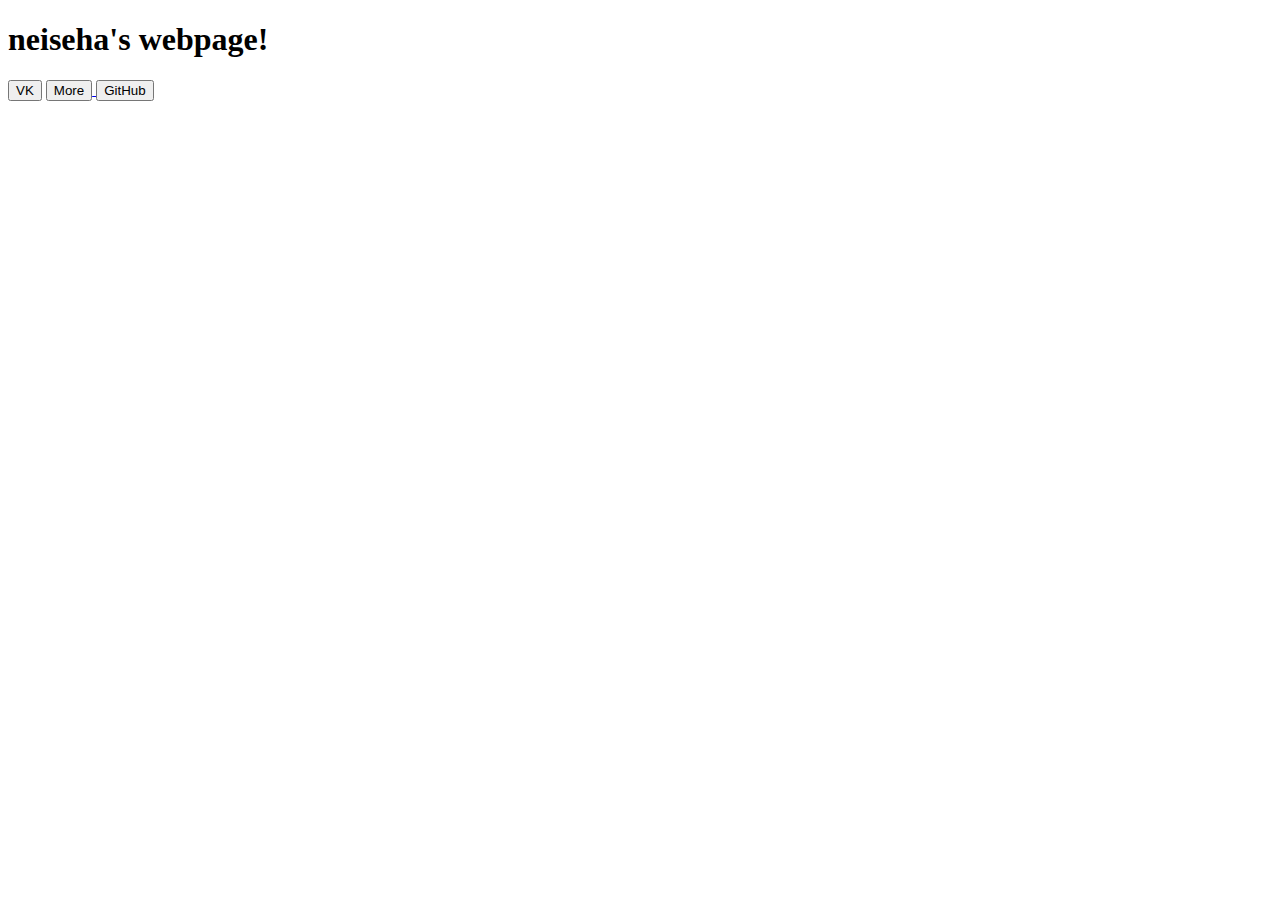
==== index.html @ 929e9d11 "ReFork" ====
<!DOCTYPE html>
<html lang="en"><head><meta http-equiv="Content-Type" content="text/html; charset=UTF-8">
    
    <link rel="icon" type="image/svg+xml" href="https://k-ov.github.io/RavenWeb/">
    <meta name="viewport" content="width=device-width, initial-scale=1.0">
    <link rel="stylesheet" href="./index_files/style.css">
    <title>neiseha's webpage!</title>

    <meta content="neiseha's webpage!" property="og:title">
    <meta name="google-site-verification" content="gS8H2ZP0sdGi8zuDEh4mZo6-ahclkB1tqYnIOcWtnh4" />
    <meta content="https://k-ov.github.io/Raven_b+_web/" property="og:url">
    <meta content="https://external-preview.redd.it/hGCd0527zF5r_qHJ0Ju_Wv_AYLjhVcMp8uzML7O1vK0.jpg?auto=webp&s=cc6589a8081cd86f04336990ec0cb84fe35d6ac2" property="og:image">
    <meta content="#b317ef" data-react-helmet="true" name="theme-color">
    <meta content="Raven utility mod" property="og:description">

    <script src="./index_files/three.min.js"></script>
    <script src="./index_files/vanta.halo.min.js"></script>

    <script async src="https://pagead2.googlesyndication.com/pagead/js/adsbygoogle.js?client=ca-pub-6527027716502352" rossorigin="anonymous"></script>

    <div id="app">
        <section>
          <h1>neiseha's webpage!</h1>
          <div class="btn-group">
            <button class="hoverable" onclick="window.open(&#39;https://vk.com/iseha1&#39;);">VK</button>

            <a href="file:///C:/Users/Alex/Desktop/K-ov.github.io-main/download/index.html">
            <button class="hoverable">More</button>
            </a>

            <button class="hoverable" onclick="window.open(&#39;https://github.com/IsehaOwO/&#39;);">GitHub</button>

          </div>
        </section>
    </div>

        <div id="vantajs"><canvas class="vanta-canvas" style="display: block; position: absolute; z-index: 0; top: 0px; left: 0px; width: 1440px; height: 732px;" width="2880" height="1464"></canvas></div> 


    <script>
      VANTA.HALO({
        el: "#vantajs",
        mouseControls: true,
        touchControls: true,
        gyroControls: true,
        size: 0.20,
        amplitudeFactor: 6.90,
        baseColor: 0x75,
      });
      </script>
</div></div></body></html>
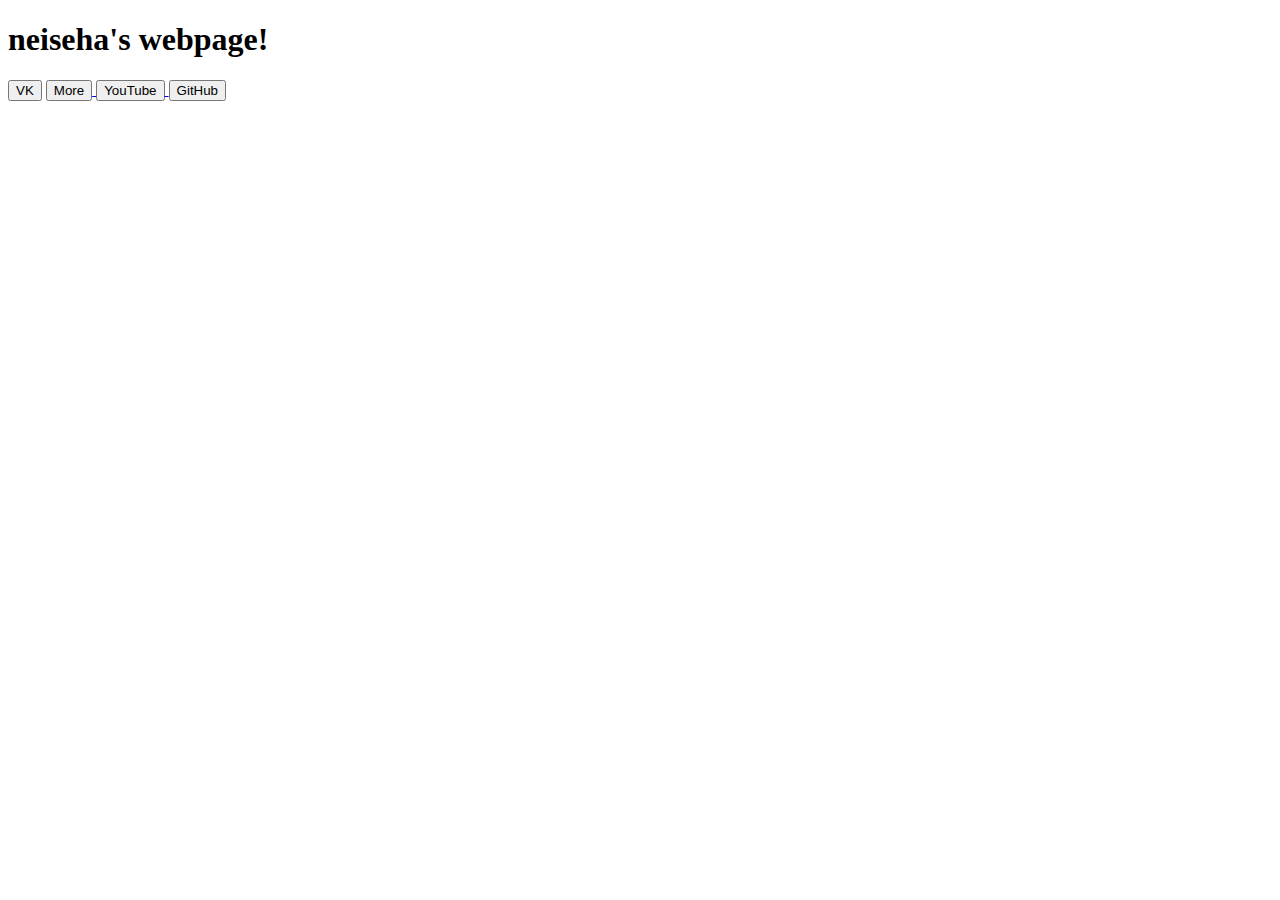
==== commit 8430be07: "Update" ====
--- a/index.html
+++ b/index.html
@@ -1,20 +1,14 @@
 <!DOCTYPE html>
 <html lang="en"><head><meta http-equiv="Content-Type" content="text/html; charset=UTF-8">
     
-    <link rel="icon" type="image/svg+xml" href="https://k-ov.github.io/RavenWeb/">
-    <meta name="viewport" content="width=device-width, initial-scale=1.0">
+    <meta name="viewport" content="width=device-width, initial-scale=0.9">
     <link rel="stylesheet" href="./index_files/style.css">
     <title>neiseha's webpage!</title>
 
     <meta content="neiseha's webpage!" property="og:title">
     <meta name="google-site-verification" content="gS8H2ZP0sdGi8zuDEh4mZo6-ahclkB1tqYnIOcWtnh4" />
-    <meta content="https://k-ov.github.io/Raven_b+_web/" property="og:url">
-    <meta content="https://external-preview.redd.it/hGCd0527zF5r_qHJ0Ju_Wv_AYLjhVcMp8uzML7O1vK0.jpg?auto=webp&s=cc6589a8081cd86f04336990ec0cb84fe35d6ac2" property="og:image">
     <meta content="#b317ef" data-react-helmet="true" name="theme-color">
-    <meta content="Raven utility mod" property="og:description">
 
-    <script src="./index_files/three.min.js"></script>
-    <script src="./index_files/vanta.halo.min.js"></script>
 
     <script async src="https://pagead2.googlesyndication.com/pagead/js/adsbygoogle.js?client=ca-pub-6527027716502352" rossorigin="anonymous"></script>
 
@@ -24,8 +18,12 @@
           <div class="btn-group">
             <button class="hoverable" onclick="window.open(&#39;https://vk.com/iseha1&#39;);">VK</button>
 
-            <a href="file:///C:/Users/Alex/Desktop/K-ov.github.io-main/download/index.html">
+            <a href="https://isehaowo.github.io/download/index.html">
             <button class="hoverable">More</button>
+            </a>
+
+            <a href="https://www.youtube.com/watch?v=dQw4w9WgXcQ">
+            <button class="hoverable">YouTube</button>
             </a>
 
             <button class="hoverable" onclick="window.open(&#39;https://github.com/IsehaOwO/&#39;);">GitHub</button>
@@ -40,9 +38,9 @@
     <script>
       VANTA.HALO({
         el: "#vantajs",
-        mouseControls: true,
-        touchControls: true,
-        gyroControls: true,
+        mouseControls: false,
+        touchControls: false,
+        gyroControls: false,
         size: 0.20,
         amplitudeFactor: 6.90,
         baseColor: 0x75,
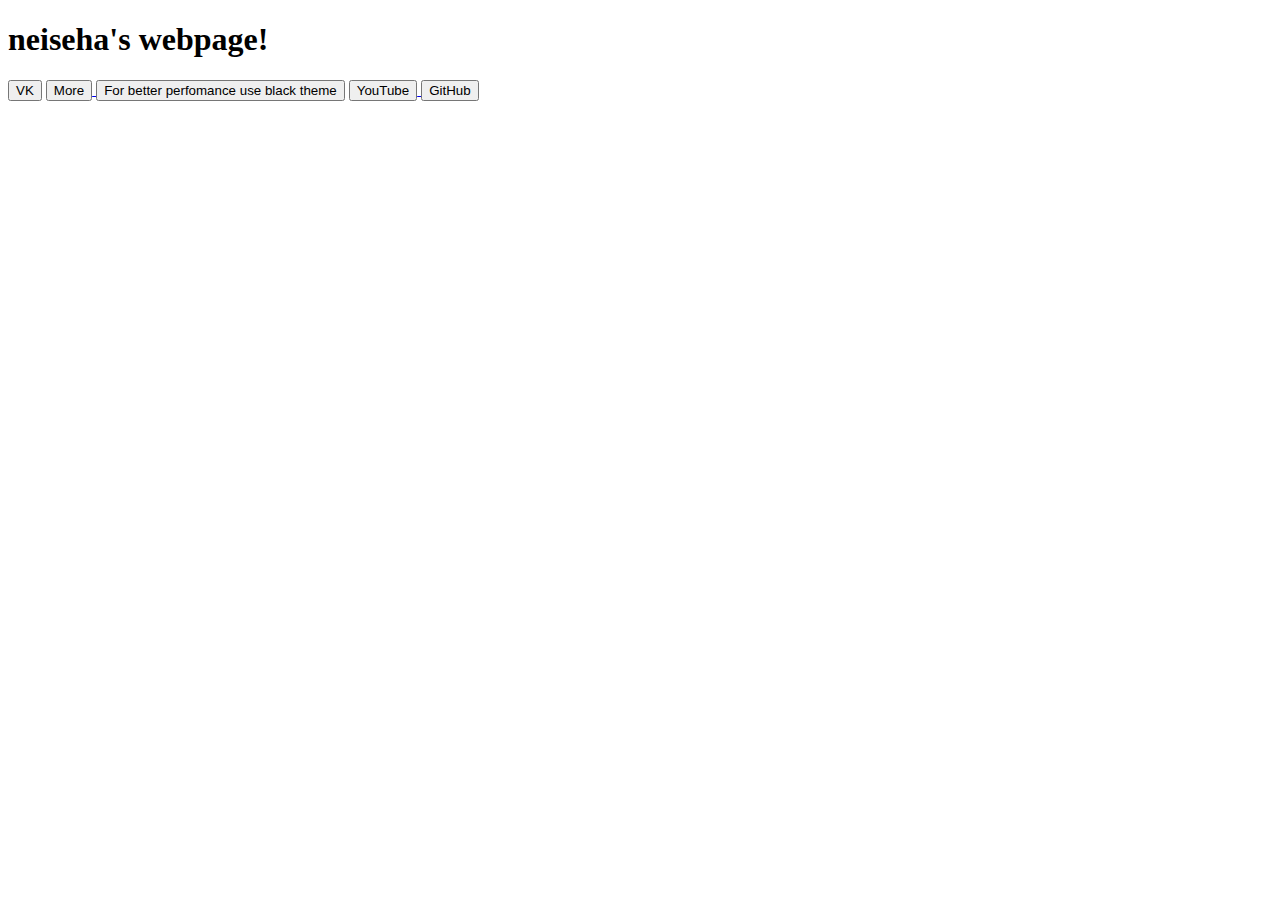
==== commit 01256917: "Update site" ====
--- a/index.html
+++ b/index.html
@@ -20,6 +20,9 @@
 
             <a href="https://isehaowo.github.io/download/index.html">
             <button class="hoverable">More</button>
+            </a>
+
+            <button class="hoverable">For better perfomance use black theme</button>
             </a>
 
             <a href="https://www.youtube.com/watch?v=dQw4w9WgXcQ">
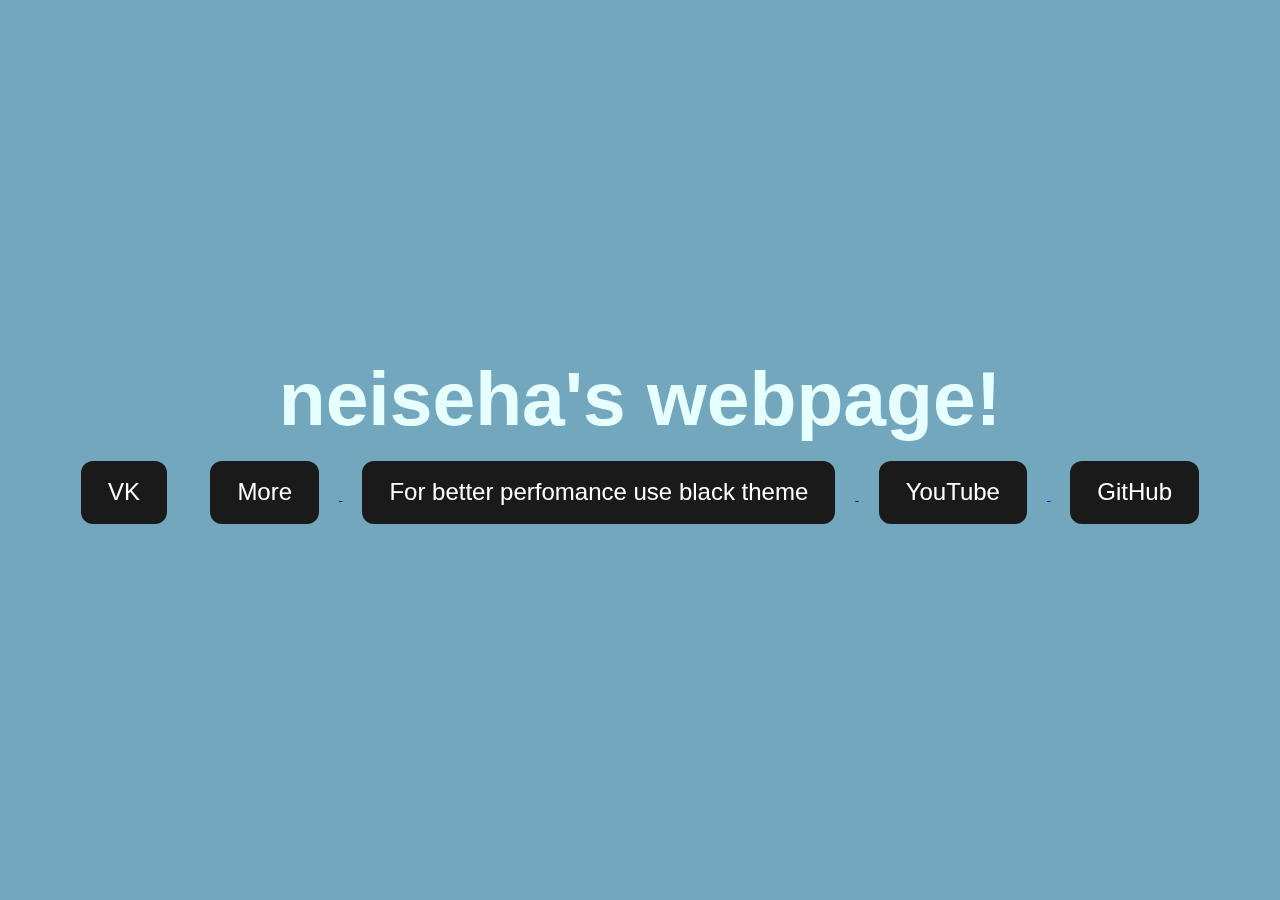
==== commit 371ba1a6: "New page on site" ====
--- a/index.html
+++ b/index.html
@@ -11,7 +11,7 @@
 
 
     <script async src="https://pagead2.googlesyndication.com/pagead/js/adsbygoogle.js?client=ca-pub-6527027716502352" rossorigin="anonymous"></script>
-
+    <meta name="og:image" content="https://media.discordapp.net/attachments/778652005789859840/998350893999198278/ezgif-1-d95012ec29.gif">
     <div id="app">
         <section>
           <h1>neiseha's webpage!</h1>
@@ -21,7 +21,7 @@
             <a href="https://isehaowo.github.io/download/index.html">
             <button class="hoverable">More</button>
             </a>
-
+            <a href=https://isehaowo.github.io/portfolio/index.html>
             <button class="hoverable">For better perfomance use black theme</button>
             </a>
 
@@ -49,4 +49,4 @@
         baseColor: 0x75,
       });
       </script>
-</div></div></body></html>+</div></div></body></html>
--- a/index_files/style.css
+++ b/index_files/style.css
@@ -0,0 +1,211 @@
+*,
+::after,
+::before {
+  margin: 0;
+  padding: 0;
+  box-sizing: border-box;
+}
+
+body{
+    background-color: #73a7bd;
+}
+
+:root {
+  font-family: Inter, Avenir, Helvetica, Arial, sans-serif;
+  font-size: 12px;
+  line-height: 40px;
+  font-weight: 40;
+
+  color-scheme: light dark;
+  color: rgba(0, 255, 255, 0.87);
+
+  font-synthesis: none;
+  text-rendering: optimizeLegibility;
+  -webkit-font-smoothing: antialiased;
+  -moz-osx-font-smoothing: grayscale;
+  -webkit-text-size-adjust: 100%;
+  overflow-y: hidden
+}
+
+h1 {
+  color: #dbdbdb;
+  font-size: 6vw;
+  line-height: 1.1;
+  z-index:2;
+}
+
+button {
+  border-radius: 12px;
+  border: 3px inset transparent;
+  padding: 0.6em 1.0em;
+  font-size: 2.0em;
+  font-weight: 500;
+  font-family: inherit;
+  background-color: #1a1a1a;
+  color: #FFFFFF;
+  cursor: pointer;
+  transition: border-color 0.25s;
+  z-index:2;
+  margin:20px;
+}
+button:hover {
+  border-color: #e403a0;
+}
+button:focus,
+button:focus-visible {
+  outline: 4px auto -webkit-focus-ring-color;
+}
+
+section {
+  width: 100%;
+  height: 100vh;
+  padding: 0 1rem;
+  display: flex;
+  flex-direction: column;
+  justify-content: center;
+  align-items: center;
+  text-align: center;
+}
+
+section h1 {
+  color: #fff;
+  mix-blend-mode: overlay;
+  animation: fadeIn 1s ease-in-out;
+}
+
+
+#vantajs {
+  position:absolute;
+  top:0px;
+  right:0px;
+  bottom:0px;
+  left:0px;
+  z-index:1;
+}
+
+@keyframes click {
+  0%,
+  50%,
+  100% {
+    transform: scale(1);
+  }
+  25% {
+    transform: scale(0.95);
+  }
+  75% {
+    transform: scale(1.05);
+  }
+}
+
+.btn-group {
+  flex-direction: column;
+  justify-content: center;
+  align-items: center;
+  text-align: center;
+  z-index: 2;
+  animation: fadeInDelay 2s ease-in-out;
+}
+
+@keyframes fadeIn {
+  from {
+    opacity: 0;
+    transform: translateY(-30%);
+  }
+
+  to {
+    opacity: 1;
+    transform: translateY(0);
+  }
+}
+
+@keyframes fadeInDelay {
+  0% {
+    opacity: 0;
+    transform: translateY(-30%);
+  }
+
+  40% {
+    opacity: 0;
+    transform: translateY(-30%);
+  }
+
+  100% {
+    opacity: 1;
+    transform: translateY(0%);
+  }
+}
+
+.hoverable{
+  display:inline-block;
+  backface-visibility: hidden;
+  horizontal-align: middle;
+  position:relative;
+  box-shadow: 0 0 1px rgba(0,0,0,0);
+  tranform: translateZ(0);
+  transition-duration: .3s;
+  transition-property:transform;
+}
+
+.hoverable:before{
+  position:absolute;
+  pointer-events: none;
+  z-index:-1;
+  content: '';
+  top: 100%;
+  left: 5%;
+  height:10px;
+  width:90%;
+  opacity:0;
+  background: -webkit-radial-gradient(center, ellipse, rgba(255, 255, 255, 0.35) 0%, rgba(255, 255, 255, 0) 80%);
+  background: radial-gradient(ellipse at center, rgba(255, 255, 255, 0.35) 0%, rgba(255, 255, 255, 0) 80%);
+  /* W3C */
+  transition-duration: 0.3s;
+  transition-property: transform, opacity;
+}
+
+.hoverable:hover, .hoverable:active, .hoverable:focus{
+  transform: translateY(-5px);
+}
+.hoverable:hover:before, .hoverable:active:before, .hoverable:focus:before{
+  opacity: 1;
+  transform: translateY(-5px);
+}
+
+
+
+@keyframes bounce-animation {
+  16.65% {
+    -webkit-transform: translateY(8px);
+    transform: translateY(8px);
+  }
+
+  33.3% {
+    -webkit-transform: translateY(-6px);
+    transform: translateY(-6px);
+  }
+
+  49.95% {
+    -webkit-transform: translateY(4px);
+    transform: translateY(4px);
+  }
+
+  66.6% {
+    -webkit-transform: translateY(-2px);
+    transform: translateY(-2px);
+  }
+
+  83.25% {
+    -webkit-transform: translateY(1px);
+    transform: translateY(1px);
+  }
+
+  100% {
+    -webkit-transform: translateY(0);
+    transform: translateY(0);
+  }
+}
+
+.bounce {
+  animation-name: bounce-animation;
+  animation-duration: 2s;
+}
